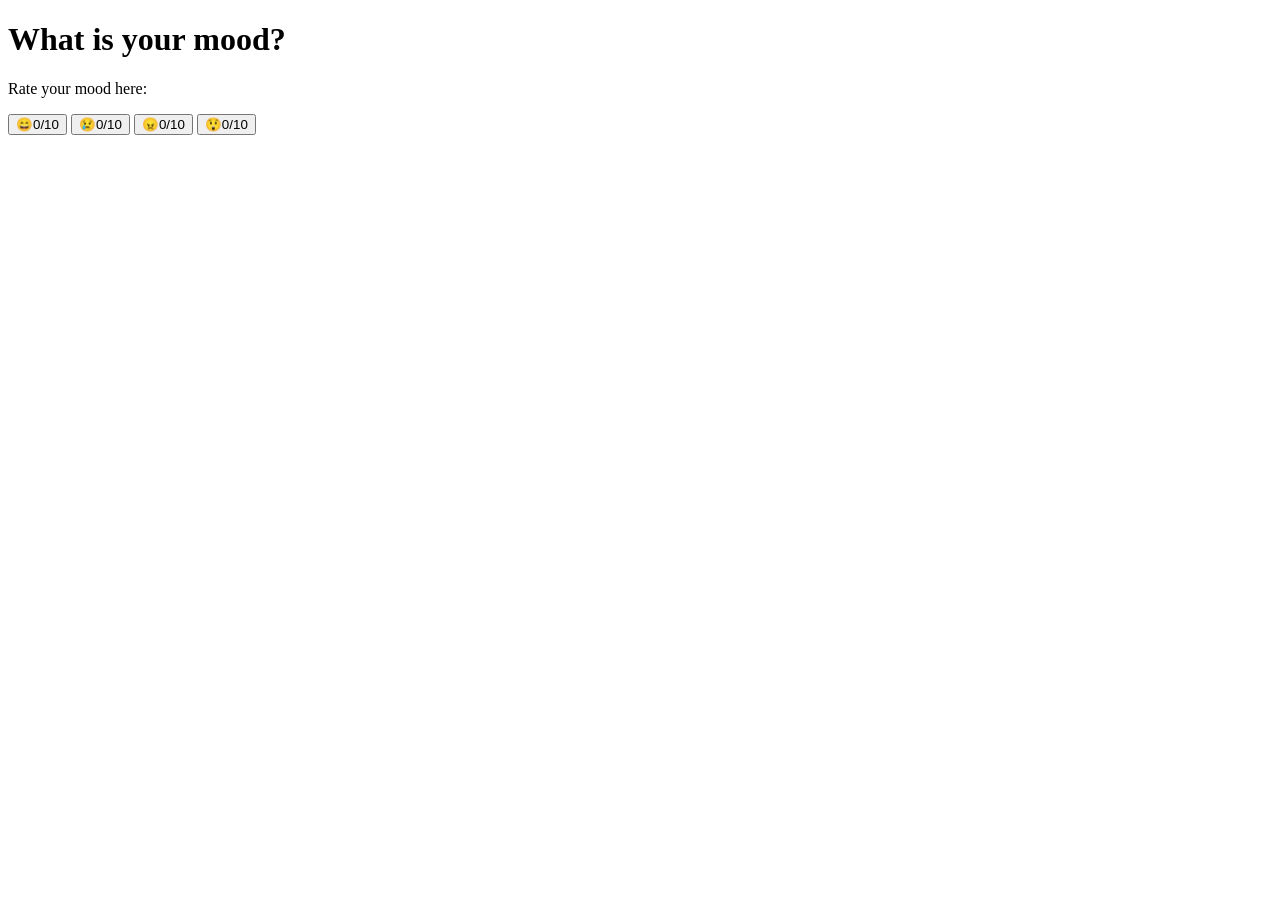
==== 00-projects/01-Emoji-reactor/index.html @ 63428363 "finished html, added a container and a div with 4 buttons" ====
<!DOCTYPE html>
<html lang="en">
<head>
    <meta charset="UTF-8">
    <meta name="viewport" content="width=device-width, initial-scale=1.0">
    <title>Mood meter</title>
    <link rel="stylesheet" href="./style.css">
</head>
<body>
    <main class="container">
        <h1>What is your mood?</h1>
        <p>Rate your mood here:</p>
        <div class="button-container">
            <button class="emoji-btn" id="happy-btn" aria-label="happy-btn">
                <span>😄</span><span class="count">0/10</span>
            </button>
            <button class="emoji-btn" id="sad-btn" aria-label="sad-btn">
                <span>😢</span><span class="count">0/10</span>
            </button>
            <button class="emoji-btn" id="angry-btn" aria-label="angry-btn">
                <span>😠</span><span class="count">0/10</span>
            </button>
            <button class="emoji-btn" id="shock-btn" aria-label="shock-btn">
                <span>😲</span><span class="count">0/10</span>
            </button>
        </div>
    </main>
    <script src="./script.js" defer></script>
</body>
</html>
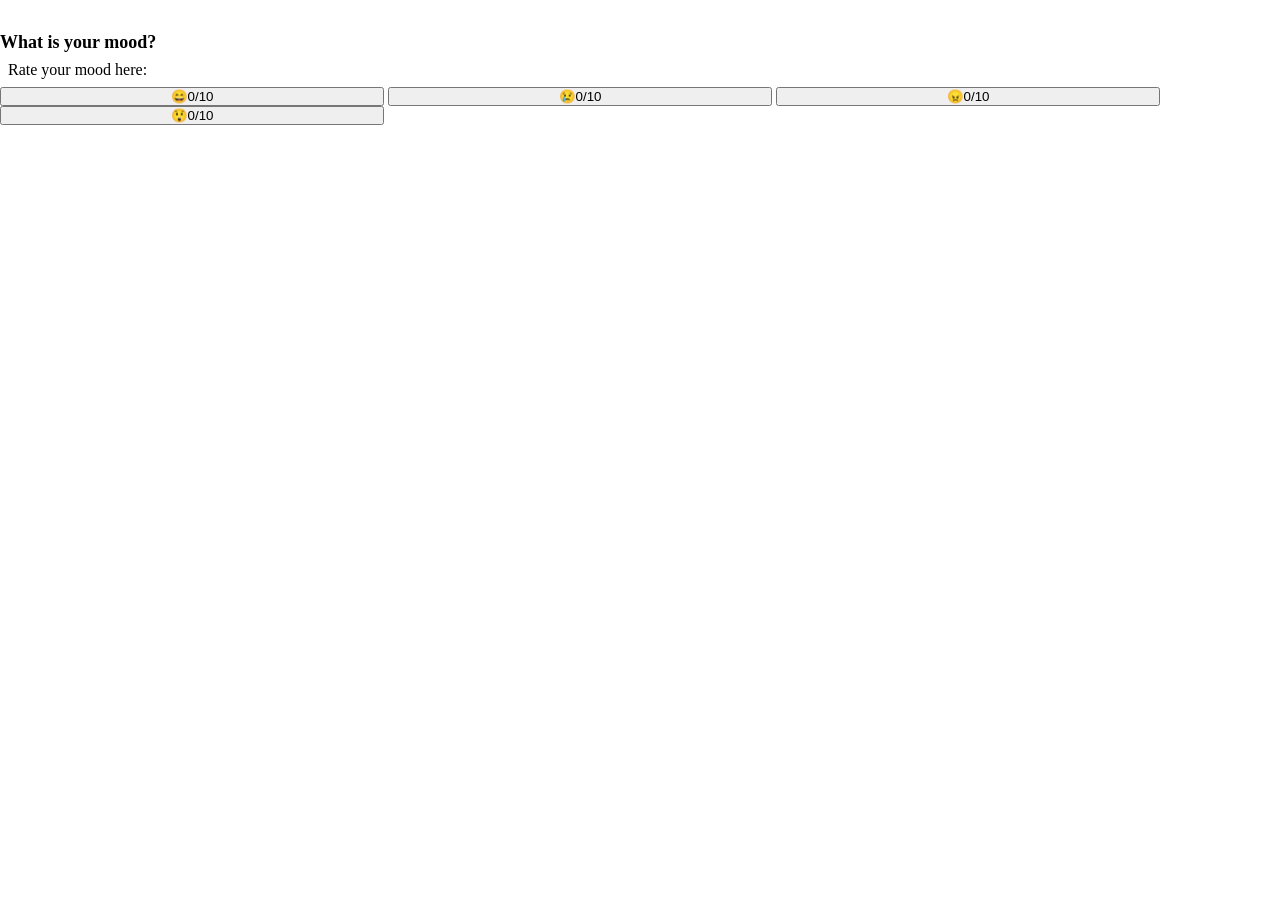
==== commit 4533ed1d: "finished css but id doesn't reload, I started js and get the elements from the html" ====
--- a/00-projects/01-Emoji-reactor/index.html
+++ b/00-projects/01-Emoji-reactor/index.html
@@ -4,12 +4,12 @@
     <meta charset="UTF-8">
     <meta name="viewport" content="width=device-width, initial-scale=1.0">
     <title>Mood meter</title>
-    <link rel="stylesheet" href="./style.css">
+    <link rel="stylesheet" href="pok.css">
 </head>
 <body>
     <main class="container">
-        <h1>What is your mood?</h1>
-        <p>Rate your mood here:</p>
+        <h1 class="title">What is your mood?</h1>
+        <p id="description">Rate your mood here:</p>
         <div class="button-container">
             <button class="emoji-btn" id="happy-btn" aria-label="happy-btn">
                 <span>😄</span><span class="count">0/10</span>
@@ -25,6 +25,6 @@
             </button>
         </div>
     </main>
-    <script src="./script.js" defer></script>
+    <script src="script.js" defer></script>
 </body>
 </html>
--- a/00-projects/01-Emoji-reactor/pok.css
+++ b/00-projects/01-Emoji-reactor/pok.css
@@ -0,0 +1,65 @@
+* {
+    padding: 0;
+    margin: 0;
+    box-sizing: border-box;
+};
+
+:root {
+  --light-grey: #efefef;
+  --white: #ffffff;
+  --very-dark-blue: #1a0a14;
+  --light-pink: #f9a8d4;
+  --very-light-pink: #fbcfe8;
+  --pink: #ec4899;
+};
+
+html, 
+body {
+    font-family: sans-serif;
+
+}
+
+body {
+    background-color: var(--very-dark-blue);
+    color: var(--white);
+};
+
+main > h1 {
+    text-align: center;
+    padding: 16px;    
+};
+
+.container {
+    display: flex;
+    flex-direction: column;
+};
+
+.emoji-btn {
+    width: 70%;
+    padding: 8px;
+    border-radius: 7;
+    background: linear-gradient(pink, rgb(173, 71, 173));
+    border: 3px, var(--very-dark-blue);
+    cursor: pointer;
+}
+
+.emoji-btn:hover {
+    background: var(--very-dark-blue);
+}
+
+@media(min-width: 768px) {
+    .emoji-btn {
+        width: 30%;
+    }
+}
+
+.title {
+    font-size: large;
+    margin-top: 32px;
+}
+
+#description {
+    font-size: medium;
+    margin: 8px;
+}
+
